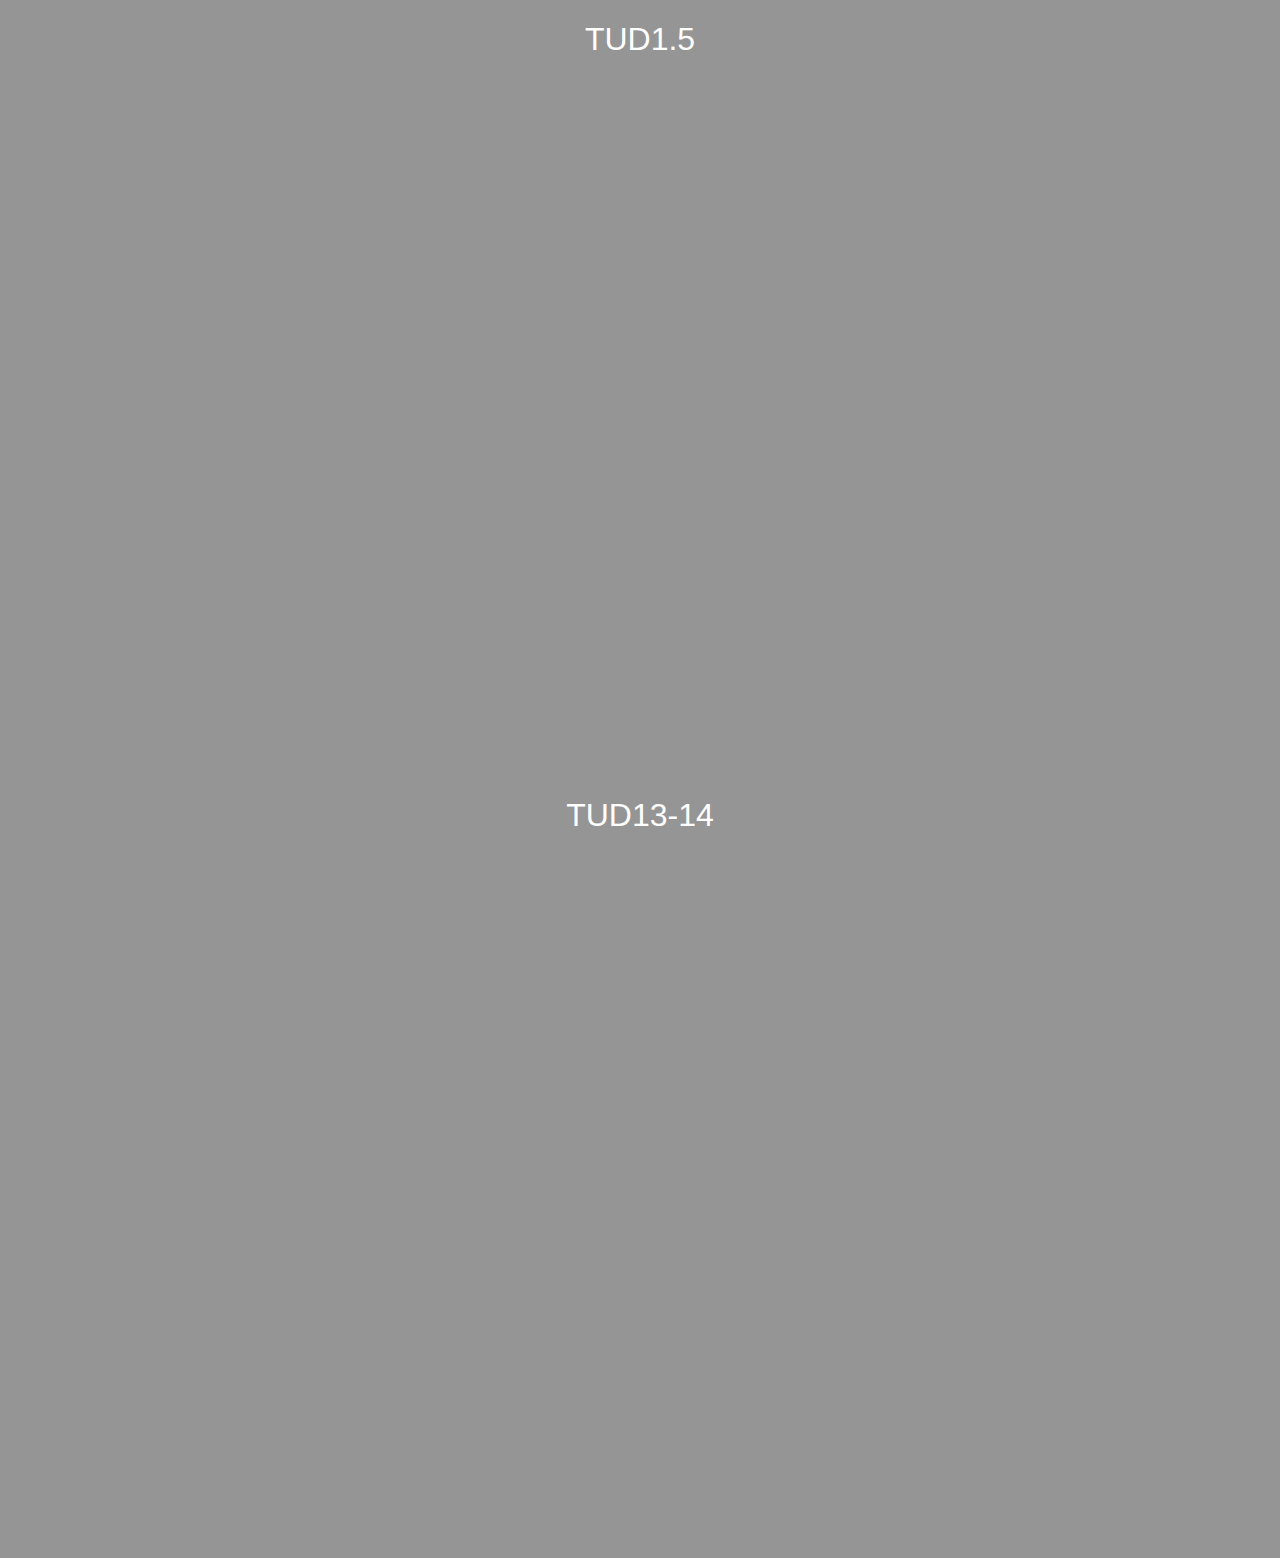
==== index.html @ bc2647de "1" ====
<!DOCTYPE html PUBLIC "-//W3C//DTD XHTML 1.0 Transitional//EN">
<html>
	<head>
		<title>TheUpperDirt</title>
		<link rel="apple-touch-icon" sizes="180x180" href="/faviconss/TUD114na.svg">
		<link rel="icon" type="image/png" href="/faviconss/TUD144na.svg" sizes="32x32">
		<link rel="icon" type="image/png" href="/faviconss/TUD144na.svg" sizes="16x16">
		<link rel="manifest" href="/favicons/manifest.json">
		<link rel="mask-icon" href="/faviconss/TUD114na.svg" color="#5bbad5">
		<link rel="shortcut icon" href="/faviconss/TUD144na.svg">
		<meta name="msapplication-config" content="/favicons/browserconfig.xml">
		<meta name="theme-color" content="#ffffff">	
	<!--	<link rel="shortcut icon" href="/apple-touch-icon.png" type="image/png">
		<link rel="shortcut icon" href="/favicon.ico">
		<link rel="apple-touch-icon" sizes="180x180" href="/favicons/apple-touch-icon.png">
		<link rel="icon" type="image/png" href="/favicon-32x32.png" sizes="32x32">
		<link rel="icon" type="image/png" href="/favicon-16x16.png" sizes="16x16">
		<link rel="manifest" href="/favicons/manifest.json">
		<link rel="mask-icon" href="/favicons/safari-pinned-tab.svg" color="#80a7b3">
		<meta name="apple-mobile-web-app-title" content="The Upper Dirt">
		<meta name="application-name" content="The Upper Dirt">
		<meta name="msapplication-config" content="/favicons/browserconfig.xml">
		<meta name="theme-color" content="#ffffff"> -->
		<style>
			body {
			background-image: url(‪D:\#MediaFiles\PICS\TheUpperDirt.jpg);
			background-color: #959595;
		    }
			#video1 {
			  position: relative;
			  padding-bottom: 55%;
			}
			#video1 iframe {
				position: absolute;
				margin-left: auto;
				margin-right: auto;
				left: 0;
				right: 0;
				width: 90%;
				height: 100%;
			}
			h1 {
				color: #ffffff;
				font: 200% "Helvetica Neue",Helvetica,Arial,sans-serif;
			}
			<!#video21 {
			  position: relative;
			  padding-bottom: 100%;
			}
			#video21 iframe {
			  position: absolute;
			  width: calc(100%);
			  height: calc(100% - 300px*3/4);
			}>
		</style>
	</head>
	<body>
		<h1 align="center">TUD1.5</h1>
		<div id="video1">
			<iframe src="https://www.youtube.com/embed/OpIbUHhxufY" allowfullscreen="" frameborder="0"></iframe>
		</div>
		
		<h1 align="center">TUD13-14</h1>
		<div id="video1">
			<iframe src="https://www.youtube.com/embed/-x9OWP_HszA" allowfullscreen="" frameborder="0"></iframe>
		</div>
	</body>
</html>
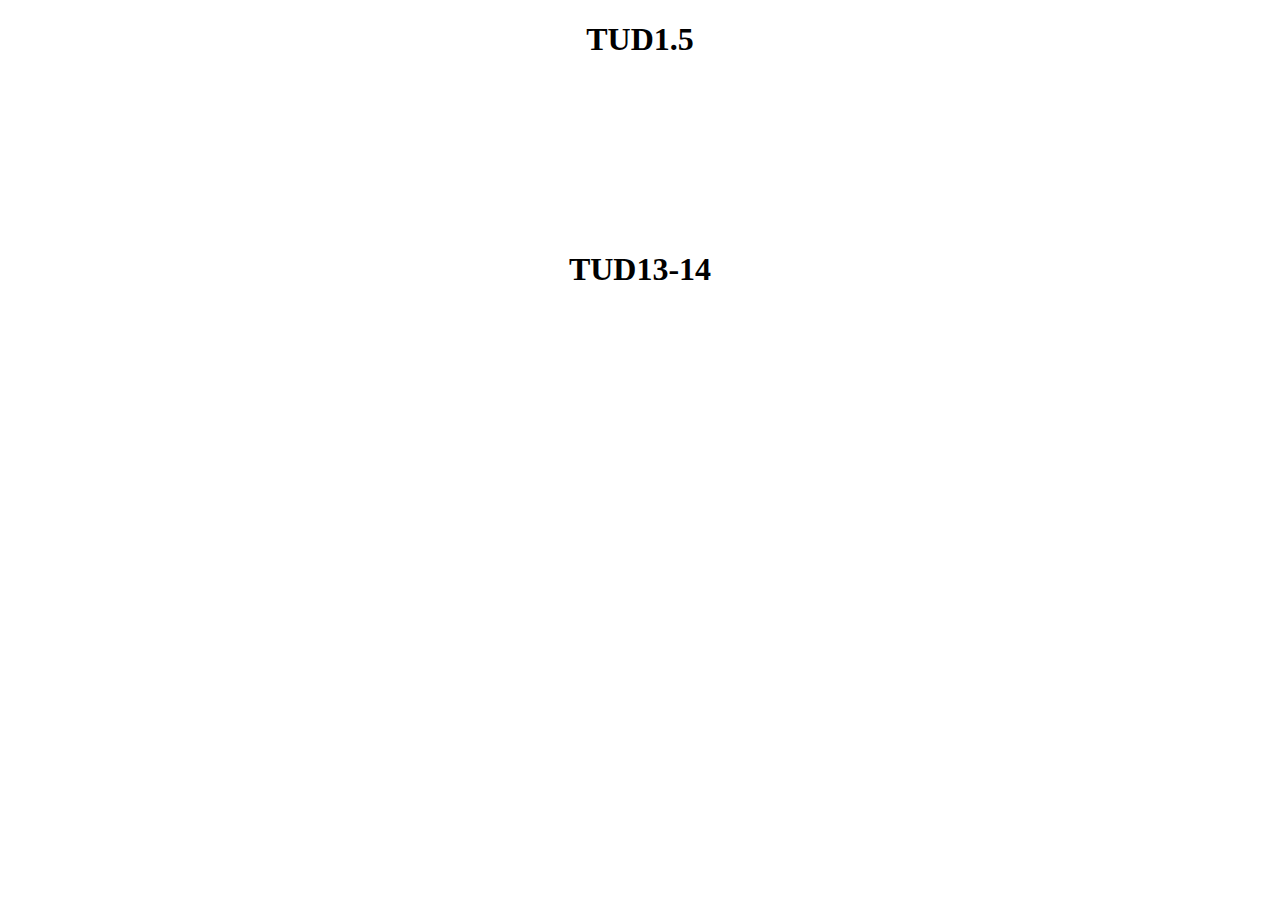
==== commit bf274d9f: "css" ====
--- a/index.html
+++ b/index.html
@@ -2,6 +2,7 @@
 <html>
 	<head>
 		<title>TheUpperDirt</title>
+		<link href="index.css" rel="stylesheet">
 		<link rel="apple-touch-icon" sizes="180x180" href="/faviconss/TUD114na.svg">
 		<link rel="icon" type="image/png" href="/faviconss/TUD144na.svg" sizes="32x32">
 		<link rel="icon" type="image/png" href="/faviconss/TUD144na.svg" sizes="16x16">
@@ -22,36 +23,6 @@
 		<meta name="msapplication-config" content="/favicons/browserconfig.xml">
 		<meta name="theme-color" content="#ffffff"> -->
 		<style>
-			body {
-			background-image: url(‪D:\#MediaFiles\PICS\TheUpperDirt.jpg);
-			background-color: #959595;
-		    }
-			#video1 {
-			  position: relative;
-			  padding-bottom: 55%;
-			}
-			#video1 iframe {
-				position: absolute;
-				margin-left: auto;
-				margin-right: auto;
-				left: 0;
-				right: 0;
-				width: 90%;
-				height: 100%;
-			}
-			h1 {
-				color: #ffffff;
-				font: 200% "Helvetica Neue",Helvetica,Arial,sans-serif;
-			}
-			<!#video21 {
-			  position: relative;
-			  padding-bottom: 100%;
-			}
-			#video21 iframe {
-			  position: absolute;
-			  width: calc(100%);
-			  height: calc(100% - 300px*3/4);
-			}>
 		</style>
 	</head>
 	<body>
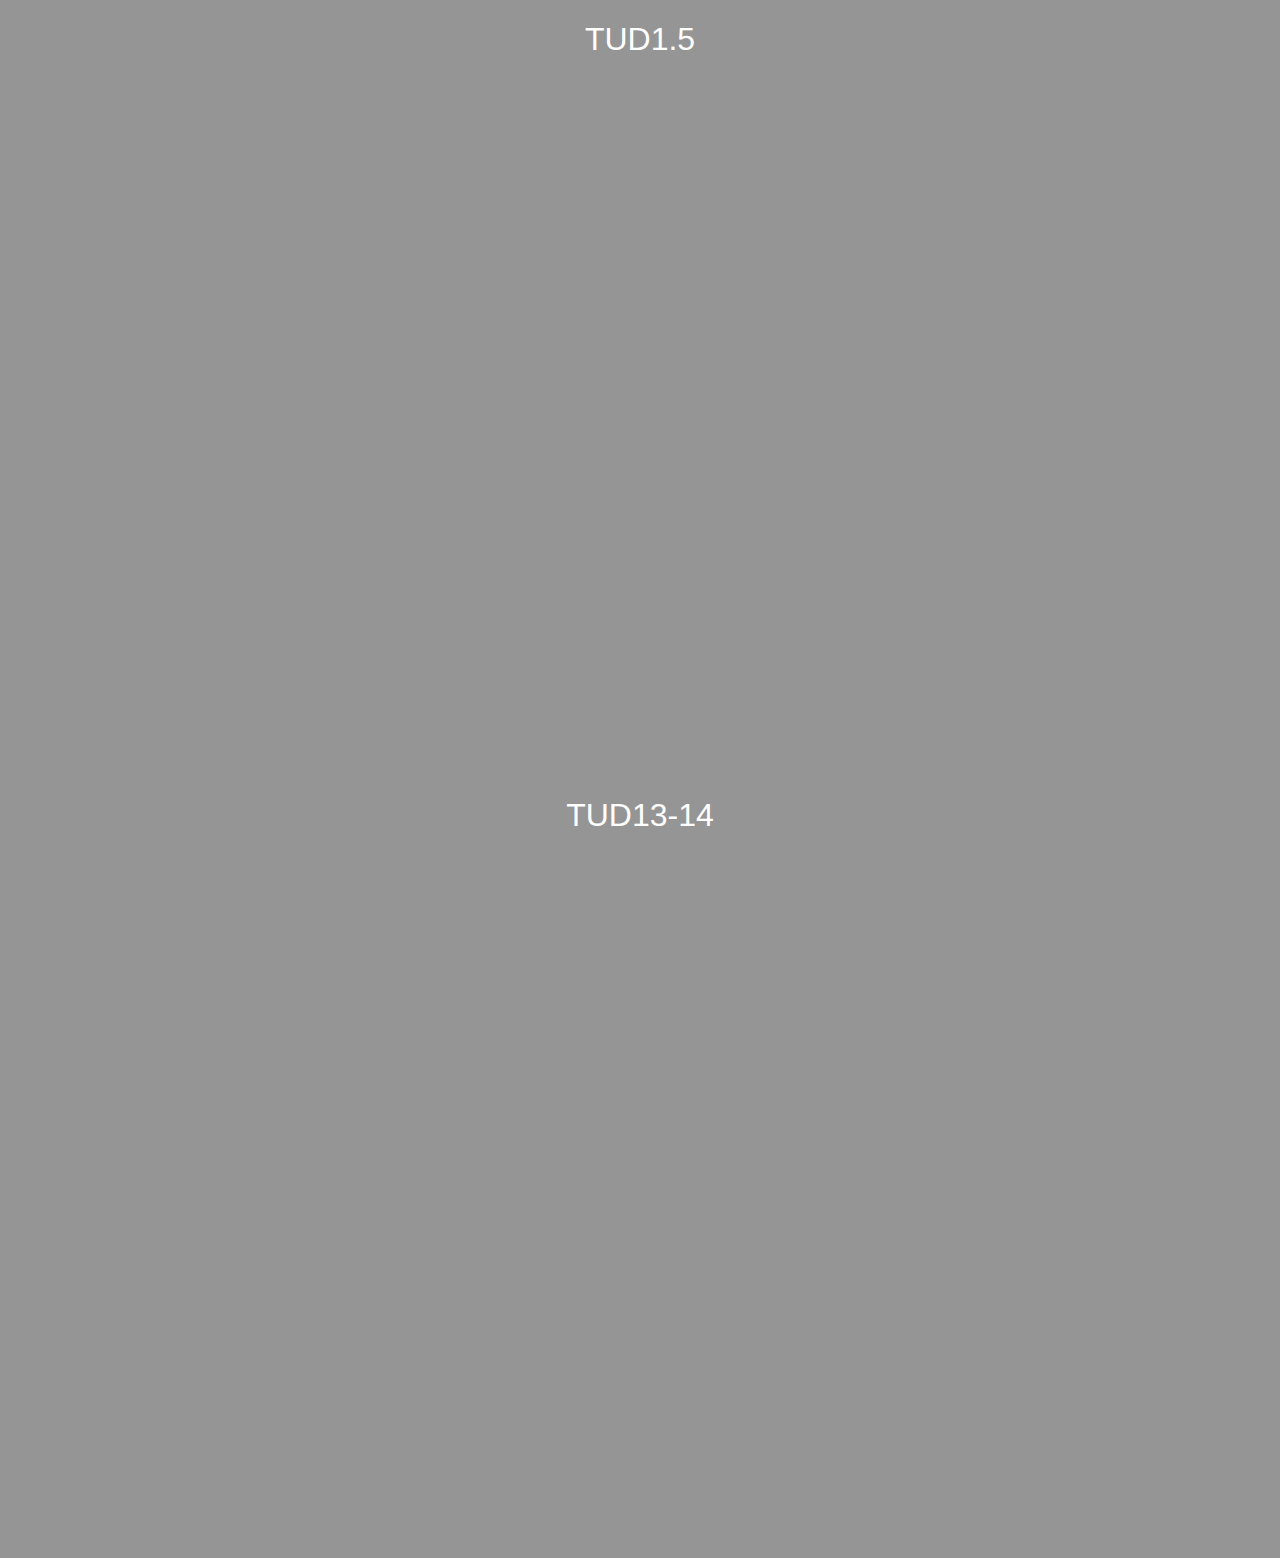
==== commit 1eba9a8b: "css" ====
--- a/index.html
+++ b/index.html
@@ -2,7 +2,7 @@
 <html>
 	<head>
 		<title>TheUpperDirt</title>
-		<link href="index.css" rel="stylesheet">
+		<link href="./css/index.css" rel="stylesheet">
 		<link rel="apple-touch-icon" sizes="180x180" href="/faviconss/TUD114na.svg">
 		<link rel="icon" type="image/png" href="/faviconss/TUD144na.svg" sizes="32x32">
 		<link rel="icon" type="image/png" href="/faviconss/TUD144na.svg" sizes="16x16">
@@ -11,6 +11,10 @@
 		<link rel="shortcut icon" href="/faviconss/TUD144na.svg">
 		<meta name="msapplication-config" content="/favicons/browserconfig.xml">
 		<meta name="theme-color" content="#ffffff">	
+		<meta charset="utf-8">
+		<meta name="keywords" content="The Upper Dirt, TheUpperDirt, TUD">
+		<meta name="description" content="The Upper Dirt, TUD, vk.com/theupperdirt">
+    	<meta name="Description" CONTENT="The Upper Dirt. BMX, MTB trails. Moscow, Russia.">
 	<!--	<link rel="shortcut icon" href="/apple-touch-icon.png" type="image/png">
 		<link rel="shortcut icon" href="/favicon.ico">
 		<link rel="apple-touch-icon" sizes="180x180" href="/favicons/apple-touch-icon.png">
--- a/css/index.css
+++ b/css/index.css
@@ -0,0 +1,21 @@
+body {
+			background-image: url(‪D:\#MediaFiles\PICS\TheUpperDirt.jpg);
+			background-color: #959595;
+		}
+#video1	{
+			position: relative;
+			padding-bottom: 55%;
+		}
+#video1 iframe {
+			position: absolute;
+			margin-left: auto;
+			margin-right: auto;
+			left: 0;
+			right: 0;
+			width: 90%;
+			height: 100%;
+	}
+h1 {
+			color: #ffffff;
+			font: 200% "Helvetica Neue",Helvetica,Arial,sans-serif;
+			}
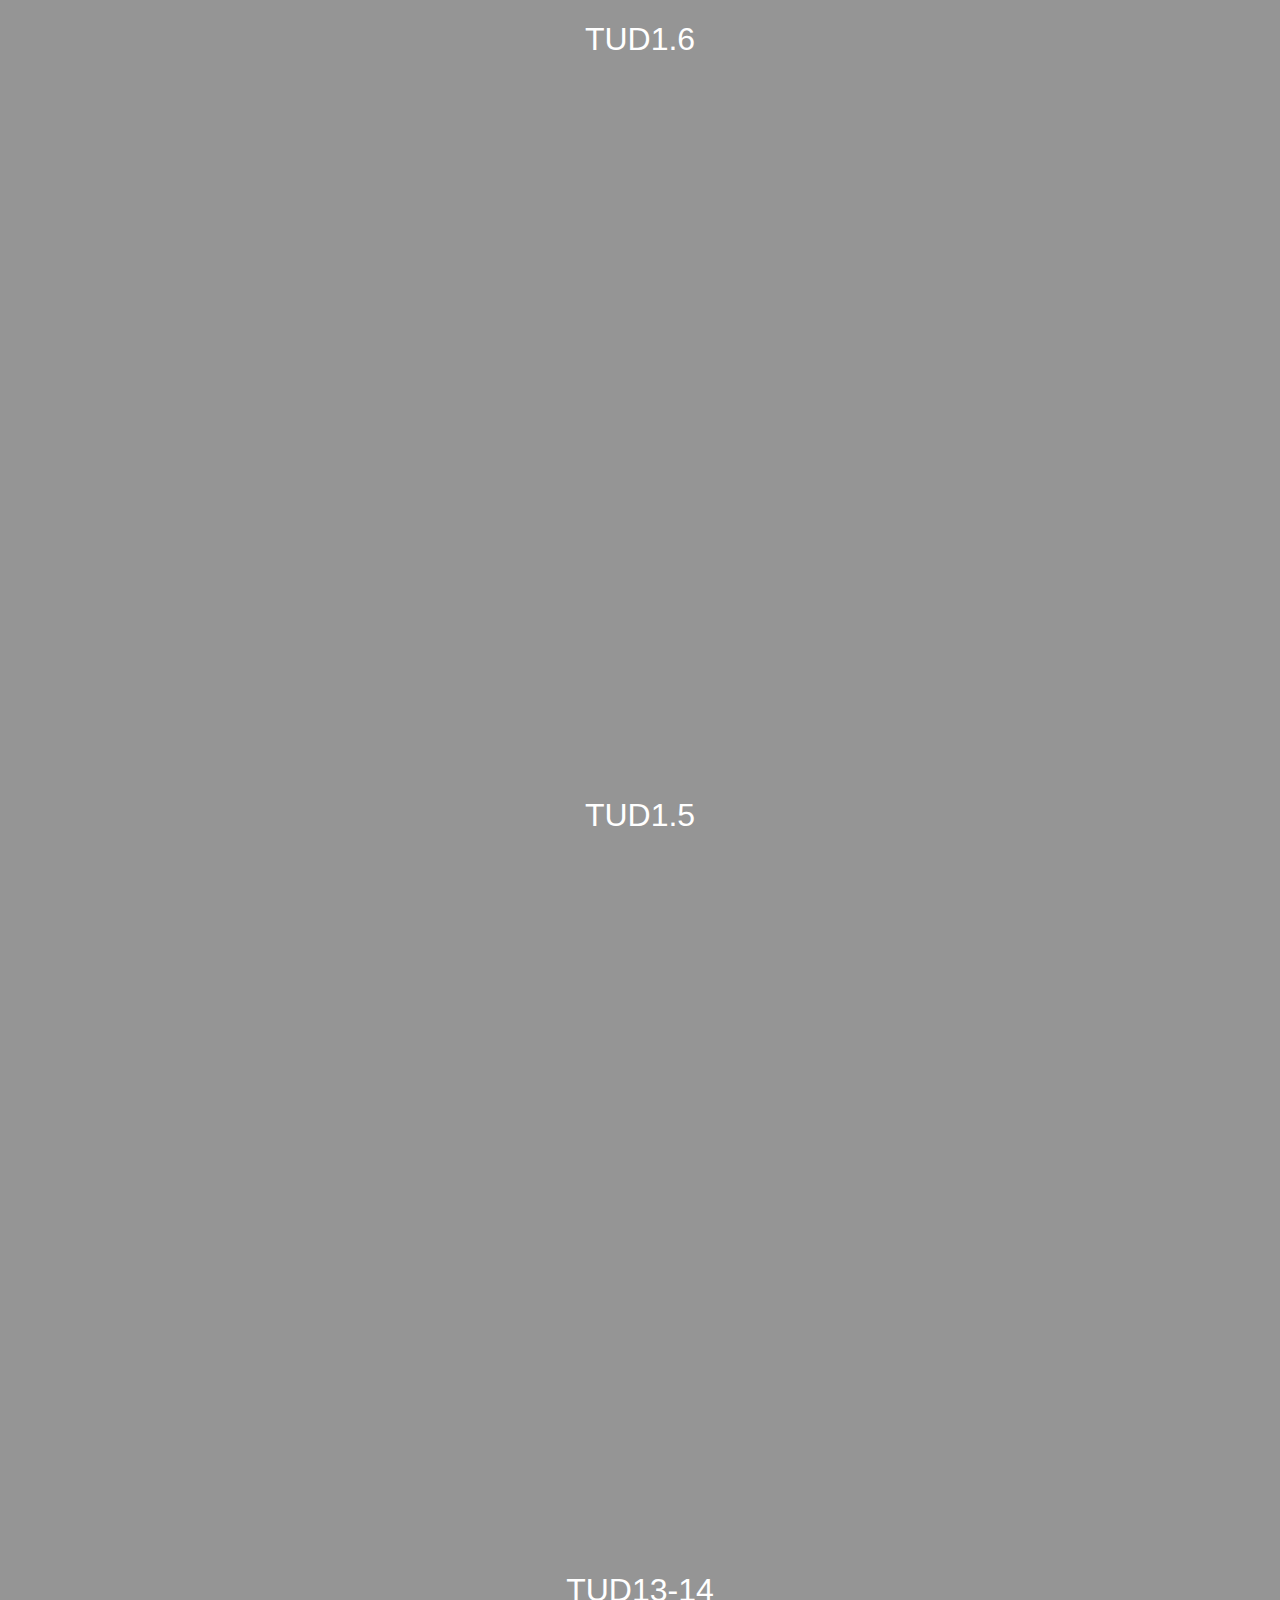
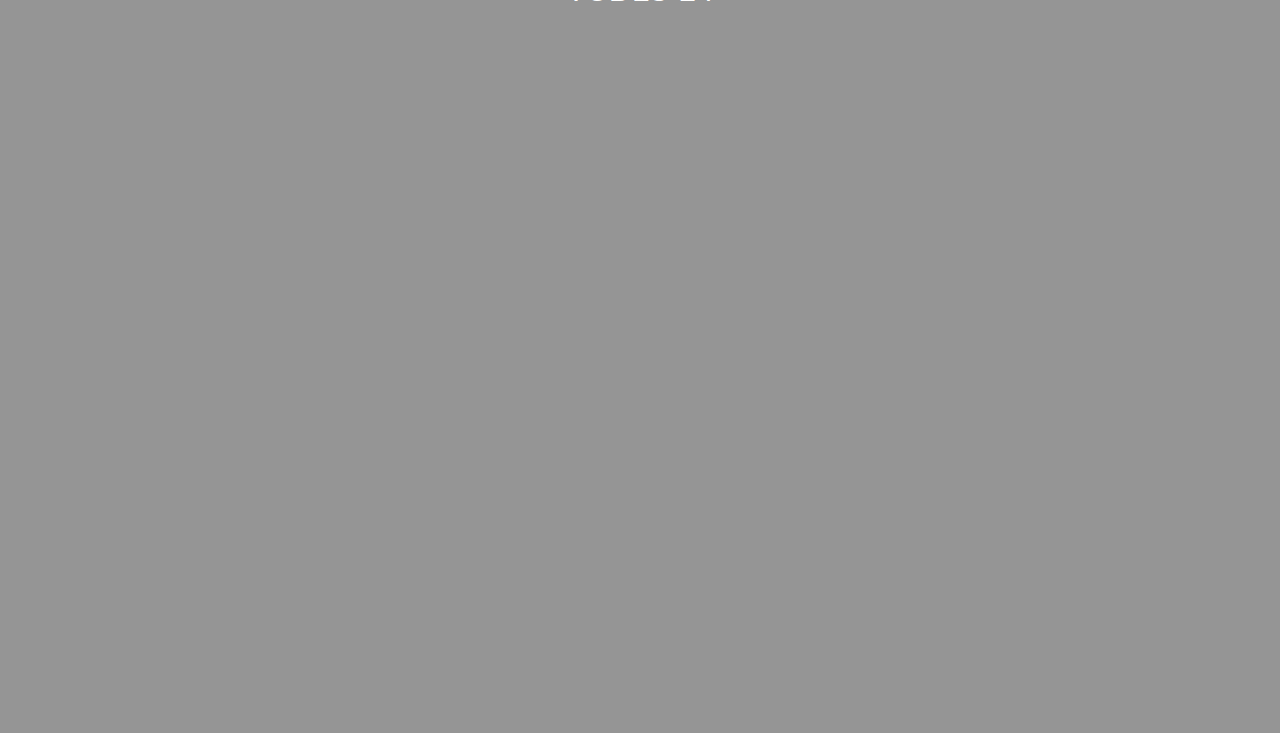
==== commit 6150d7b1: "Update index.html" ====
--- a/index.html
+++ b/index.html
@@ -1,15 +1,9 @@
 <!DOCTYPE html PUBLIC "-//W3C//DTD XHTML 1.0 Transitional//EN">
 <html>
 	<head>
-		<title>TheUpperDirt</title>
+		<title>The Upper Dirt</title>
 		<link href="./css/index.css" rel="stylesheet">
-		<link rel="apple-touch-icon" sizes="180x180" href="/faviconss/TUD114na.svg">
-		<link rel="icon" type="image/png" href="/faviconss/TUD144na.svg" sizes="32x32">
-		<link rel="icon" type="image/png" href="/faviconss/TUD144na.svg" sizes="16x16">
-		<link rel="manifest" href="/favicons/manifest.json">
-		<link rel="mask-icon" href="/faviconss/TUD114na.svg" color="#5bbad5">
-		<link rel="shortcut icon" href="/faviconss/TUD144na.svg">
-		<meta name="msapplication-config" content="/favicons/browserconfig.xml">
+		<link rel="shortcut icon" href="./favicons/apple-touch-icon.png" type="image/png">
 		<meta name="theme-color" content="#ffffff">	
 		<meta charset="utf-8">
 		<meta name="keywords" content="The Upper Dirt, TheUpperDirt, TUD">
@@ -30,11 +24,14 @@
 		</style>
 	</head>
 	<body>
+		<h1 align="center">TUD1.6</h1>
+		<div id="video1">
+			<iframe src="https://www.youtube.com/embed/1t6or2vgnEQ" allowfullscreen="" frameborder="0"></iframe>
+		</div>
 		<h1 align="center">TUD1.5</h1>
 		<div id="video1">
 			<iframe src="https://www.youtube.com/embed/OpIbUHhxufY" allowfullscreen="" frameborder="0"></iframe>
 		</div>
-		
 		<h1 align="center">TUD13-14</h1>
 		<div id="video1">
 			<iframe src="https://www.youtube.com/embed/-x9OWP_HszA" allowfullscreen="" frameborder="0"></iframe>
